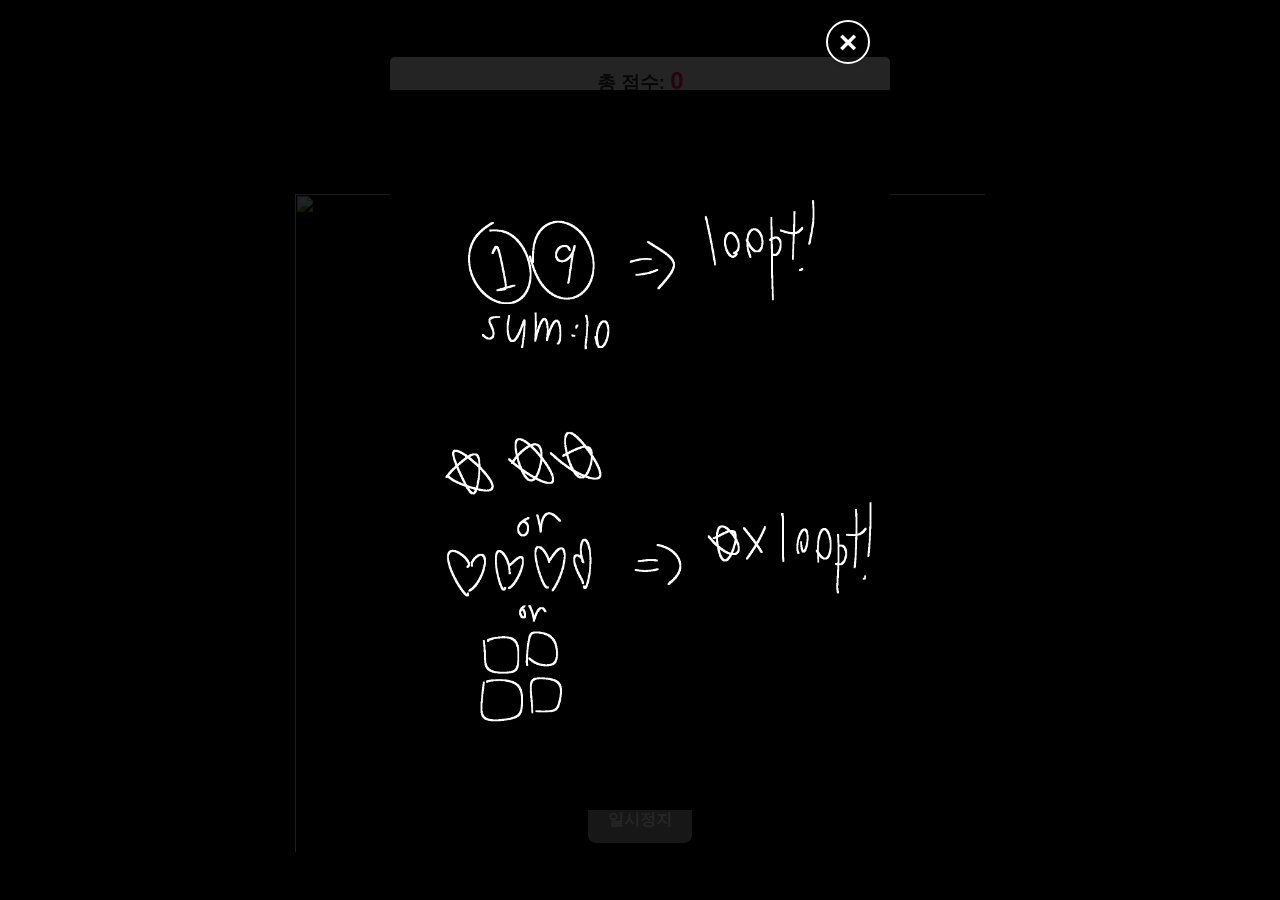
==== 사과쓰리매치서바이벌/index.html @ ce3e3f9c "feat: Disable chat input and send button while a chat is in progress." ====
<!DOCTYPE html>
<html lang="ko">

<head>
    <meta charset="UTF-8">
    <meta name="viewport" content="width=device-width, initial-scale=1.0">
    <title>사과 쓰리매치 서바이벌 테스트</title>
    <link rel="stylesheet" href="style.css">
</head>

<body>

    <div id="tutorial-overlay" class="tutorial-overlay">
        <div class="tutorial-content">
            <img src="images/tutorial.png" alt="Tutorial" class="tutorial-img">
            <button id="btn-close-tutorial" class="close-btn">×</button>
        </div>
    </div>

    <div class="game-wrapper">
        <div class="top-info">
            <div class="score-container"
                style="padding: 10px; background-color: #f0f0f0; border-radius: 5px; text-align: center; margin-bottom: 10px;">
                <h3 style="margin: 0; color: #333;">총 점수: <span id="global-total-score"
                        style="color: #e91e63; font-size: 24px;">0</span></h3>
            </div>

            <div id="selection-list" class="selection-container">
                <h3>선택된 아이템 <span id="selection-score-total"
                        style="font-size: 14px; color: #ff5722; margin-left: 5px;">(합계: 0)</span></h3>
                <div id="selection-items-box" class="items-box">
                    <!-- 자바스크립트가 여기에 아이템 썸네일을 렌더링합니다 -->
                </div>
            </div>
        </div>

        <div class="game-area">
            <img src="./images/gridframe.png" alt="" class="background">
            <div id="grid" class="grid-container"></div>

            <div id="start-screen" class="overlay-screen">
                <button id="btn-start" class="start-btn">게임 시작</button>
            </div>

            <div id="pause-screen" class="overlay-screen" style="display: none; background-color: rgba(0,0,0,0.5);">
                <h2 style="color: white; text-shadow: 2px 2px 4px #000;">일시정지됨</h2>
            </div>
        </div>

        <div class="bottom-info">
            <div class="timer-container">
                <div id="timer-bar" class="timer-bar"></div>
            </div>
            <button id="btn-pause" class="pause-btn" disabled>일시정지</button>
        </div>
    </div>


    <!-- 스크립트 로드 순서 유의 -->
    <script src="object.js"></script>
    <script src="inputManager.js"></script>
    <script src="gridManager.js"></script>
    <script src="gameManager.js"></script>
</body>

</html>
---- 사과쓰리매치서바이벌/style.css ----
:root {
    --cell-size: 60px;
    --grid-gap: 5px;
    --grid-bg-color: #473d39;
    --grid-cell-color: #000000;
    --bg-color: #000000;
}

body {
    margin: 0;
    padding: 0;
    font-family: 'Segoe UI', Tahoma, Geneva, Verdana, sans-serif;
    background-color: var(--bg-color);
    display: flex;
    justify-content: center;
    align-items: center;
    height: 100vh;
    /* 모바일 스크롤 방지 */
    touch-action: none;
    overflow: hidden;
}


.background {
    position: absolute;
    /* game-area 안에서 절대 위치 */
    width: 150%;
    /* 80%로 크기 줄임 */
    height: 143%;
    /*object-fit: cover;*/
    /* 비율 유지하며 채우기 */
    z-index: -1;
    /* grid 아래로 배치 */
    top: 50%;
    left: 50%;
    transform: translate(-50%, -50%);
    /* 완벽 중앙 */
    z-index: 1;
    pointer-events: none;
}

.game-area {
    position: relative;
    display: flex;
    justify-content: center;
    align-items: center;
    z-index: 1;
    /* 모바일 스크롤 및 브라우저 제스처 방지 */
    touch-action: none;
}

.grid-container {
    display: grid;
    /* CSS Grid는 자바스크립트에서 관리합니다. 기본은 7x7 또는 8x8로 설정 */
    gap: var(--grid-gap);
    background-color: var(--grid-bg-color);
    padding: var(--grid-gap);
    border-radius: 8px;
    position: relative;
    /* 자식 요소 절대 배치를 위해 */
    overflow: hidden;
    /* 요소가 밖으로 나가지 않도록 */
}

.grid-cell {
    width: var(--cell-size);
    height: var(--cell-size);
    background-color: var(--grid-cell-color);
    border-radius: 6px;
}

/* 오브젝트 스타일 (절대 배치되어 그리드 위를 떠다님) */
.item-wrapper {
    position: absolute;
    width: var(--cell-size);
    height: var(--cell-size);
    /* 셀 사이의 간격(gap)도 고려하여 위치를 잡아줍니다. */
    transition: top 0.4s cubic-bezier(0.25, 0.46, 0.45, 0.94);
    /* 중력처럼 부드럽게 떨어지는 애니메이션 */
    z-index: 10;
}

.item-wrapper img {
    position: absolute;
    top: 0;
    left: 0;
    width: 100%;
    height: 100%;
    object-fit: cover;
    pointer-events: none;
    /* 클릭 방해 방지 */
    user-select: none;
}

.item-type-img {
    z-index: 1;
    /* 배경 (속성 이미지) */
}

.item-score-img {
    z-index: 2;
    /* 전경 (숫자 이미지) */
    /* 숫자 이미지는 속성보다 약간 작게 표시하면 예쁩니다. (필요 시 조절 가능) */
    /*transform: scale(0.85);*/
}


/* 게임 전체 래퍼 */
.game-wrapper {
    display: flex;
    flex-direction: column;
    align-items: center;
    gap: 15px;
    z-index: 2;
    width: 100%;
    max-width: 500px;
    padding: 10px;
}

/* 상단 정보 영역 */
.top-info {
    width: 100%;
    display: flex;
    flex-direction: column;
}

/* 하단 정보 영역 */
.bottom-info {
    width: 100%;
    display: flex;
    flex-direction: column;
    gap: 10px;
    align-items: center;
    position: relative;
    z-index: 10;
}

/* 타이머 바 스타일 */
.timer-container {
    width: 100%;
    height: 20px;
    background-color: #ddd;
    border-radius: 10px;
    overflow: hidden;
    position: relative;
    box-shadow: inset 0 2px 4px rgba(0, 0, 0, 0.2);
}

.timer-bar {
    width: 100%;
    height: 100%;
    background-color: #4CAF50;
    transition: width 0.1s linear, background-color 0.3s;
}

.timer-bar.warning {
    background-color: #ff9800;
}

.timer-bar.danger {
    background-color: #f44336;
}

/* 튜토리얼 오버레이 */
.tutorial-overlay {
    position: fixed;
    top: 0;
    left: 0;
    width: 100vw;
    height: 100vh;
    background-color: rgba(0, 0, 0, 0.85);
    display: flex;
    justify-content: center;
    align-items: center;
    z-index: 2000;
    /* 모든 것보다 위 */
}

.tutorial-content {
    position: relative;
    width: 100%;
    max-width: 500px;
    /* game-wrapper와 동일 */
    height: 100%;
    /* body에 맞게 */
    display: flex;
    justify-content: center;
    align-items: center;
}

.tutorial-img {
    width: 100%;
    height: 100%;
    object-fit: contain;
    /* 비율 유지하며 영역 내 스케일링 */
}

.close-btn {
    position: absolute;
    top: 20px;
    right: 20px;
    width: 44px;
    height: 44px;
    background-color: rgba(0, 0, 0, 0.5);
    border: 2px solid white;
    border-radius: 50%;
    color: white;
    font-size: 32px;
    cursor: pointer;
    display: flex;
    justify-content: center;
    align-items: center;
    line-height: 1;
    z-index: 2001;
    transition: transform 0.2s, background-color 0.2s;
    padding: 0;
}

.close-btn:hover {
    background-color: rgba(255, 0, 0, 0.7);
    transform: scale(1.1);
}

/* 오버레이 스크린 (시작/일시정지 화면) */
.overlay-screen {
    position: absolute;
    top: 0;
    left: 0;
    width: 100%;
    height: 100%;
    background-color: rgba(0, 0, 0, 0.4);
    display: flex;
    justify-content: center;
    align-items: center;
    z-index: 50;
    /* 그리드 위 */
    border-radius: 8px;
    backdrop-filter: blur(2px);
}

.start-btn {
    padding: 15px 30px;
    font-size: 24px;
    background-color: #e91e63;
    animation: pulse 1.5s infinite;
}

.start-btn:hover {
    background-color: #c2185b;
}

@keyframes pulse {
    0% {
        transform: scale(1);
        box-shadow: 0 0 0 0 rgba(233, 30, 99, 0.7);
    }

    70% {
        transform: scale(1.05);
        box-shadow: 0 0 0 10px rgba(233, 30, 99, 0);
    }

    100% {
        transform: scale(1);
        box-shadow: 0 0 0 0 rgba(233, 30, 99, 0);
    }
}

button {
    padding: 12px 20px;
    border: none;
    border-radius: 8px;
    background-color: #4CAF50;
    color: white;
    font-size: 16px;
    font-weight: bold;
    cursor: pointer;
    transition: background-color 0.2s, transform 0.1s;
    box-shadow: 0 4px 6px rgba(0, 0, 0, 0.1);
}

button:hover:not(:disabled) {
    background-color: #45a049;
    transform: translateY(-2px);
}

button:active:not(:disabled) {
    transform: translateY(0);
}

button:disabled {
    background-color: #999;
    cursor: not-allowed;
    box-shadow: none;
}

/* 드래그 박스 스타일 */
#drag-box {
    position: absolute;
    /* gridContainer 내부에서의 절대 좌표 */
    border: 2px solid rgba(0, 150, 255, 0.8);
    background-color: rgba(0, 150, 255, 0.2);
    box-shadow: 0 0 10px rgba(0, 150, 255, 0.4);
    pointer-events: none;
    /* 드래그 도중 자기가 클릭되는 방지 */
    z-index: 100;
    /* 아이템들보다 무조건 위로 */
}

/* 컨트롤 패널 - 선택된 아이템 리스트 영역 */
.selection-container {
    background: #fdfdfd;
    border: 1px solid #ddd;
    border-radius: 8px;
    padding: 10px;
    margin: 10px 0;
    min-height: 120px;
}

.selection-container h3 {
    margin: 0 0 10px 0;
    font-size: 14px;
    color: #666;
    text-align: center;
}

.items-box {
    display: flex;
    flex-wrap: wrap;
    gap: 5px;
    justify-content: flex-start;
}

/* 썸네일 스타일 */
.selection-thumb {
    width: 22px;
    height: 22px;
    position: relative;
    border-radius: 4px;
    box-shadow: 0 1px 3px rgba(0, 0, 0, 0.2);
    overflow: hidden;
}

.selection-thumb img {
    position: absolute;
    top: 0;
    left: 0;
    width: 100%;
    height: 100%;
    object-fit: cover;
}

.selection-thumb .thumb-type {
    z-index: 1;
}

.selection-thumb .thumb-score {
    z-index: 2;
}
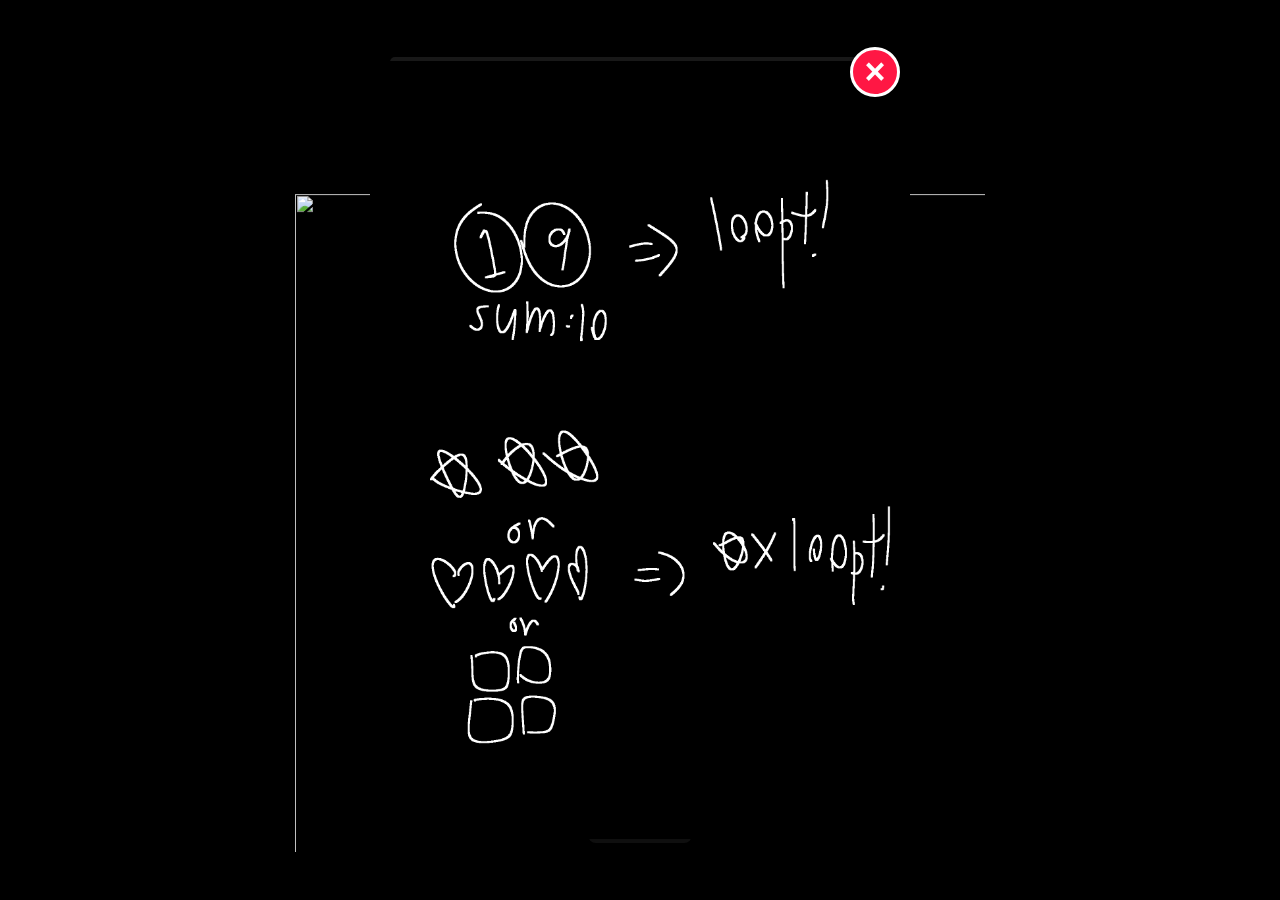
==== commit b694ca53: "dd dd" ====
--- a/사과쓰리매치서바이벌/index.html
+++ b/사과쓰리매치서바이벌/index.html
@@ -10,14 +10,13 @@
 
 <body>
 
-    <div id="tutorial-overlay" class="tutorial-overlay">
-        <div class="tutorial-content">
-            <img src="images/tutorial.png" alt="Tutorial" class="tutorial-img">
-            <button id="btn-close-tutorial" class="close-btn">×</button>
+    <div class="game-wrapper">
+        <div id="tutorial-overlay" class="tutorial-overlay">
+            <div class="tutorial-content">
+                <img src="images/tutorial.png" alt="Tutorial" class="tutorial-img">
+                <button id="btn-close-tutorial" class="close-btn">×</button>
+            </div>
         </div>
-    </div>
-
-    <div class="game-wrapper">
         <div class="top-info">
             <div class="score-container"
                 style="padding: 10px; background-color: #f0f0f0; border-radius: 5px; text-align: center; margin-bottom: 10px;">
--- a/사과쓰리매치서바이벌/style.css
+++ b/사과쓰리매치서바이벌/style.css
@@ -115,6 +115,7 @@
     width: 100%;
     max-width: 500px;
     padding: 10px;
+    position: relative;
 }
 
 /* 상단 정보 영역 */
@@ -163,26 +164,25 @@
 
 /* 튜토리얼 오버레이 */
 .tutorial-overlay {
-    position: fixed;
-    top: 0;
-    left: 0;
-    width: 100vw;
-    height: 100vh;
-    background-color: rgba(0, 0, 0, 0.85);
+    position: absolute;
+    top: -10px;
+    /* padding offset */
+    left: -10px;
+    /* padding offset */
+    width: calc(100% + 20px);
+    height: calc(100% + 20px);
+    background-color: rgba(0, 0, 0, 0.9);
     display: flex;
     justify-content: center;
     align-items: center;
     z-index: 2000;
-    /* 모든 것보다 위 */
+    border-radius: 10px;
 }
 
 .tutorial-content {
     position: relative;
     width: 100%;
-    max-width: 500px;
-    /* game-wrapper와 동일 */
-    height: 100%;
-    /* body에 맞게 */
+    height: 100%;
     display: flex;
     justify-content: center;
     align-items: center;
@@ -192,27 +192,27 @@
     width: 100%;
     height: 100%;
     object-fit: contain;
-    /* 비율 유지하며 영역 내 스케일링 */
 }
 
 .close-btn {
     position: absolute;
-    top: 20px;
-    right: 20px;
-    width: 44px;
-    height: 44px;
-    background-color: rgba(0, 0, 0, 0.5);
-    border: 2px solid white;
+    top: 10px;
+    right: 10px;
+    width: 50px;
+    height: 50px;
+    background-color: #ff1744;
+    border: 3px solid white;
     border-radius: 50%;
     color: white;
-    font-size: 32px;
+    font-size: 36px;
     cursor: pointer;
     display: flex;
     justify-content: center;
     align-items: center;
     line-height: 1;
     z-index: 2001;
-    transition: transform 0.2s, background-color 0.2s;
+    box-shadow: 0 4px 10px rgba(0, 0, 0, 0.5);
+    transition: transform 0.2s;
     padding: 0;
 }
 
